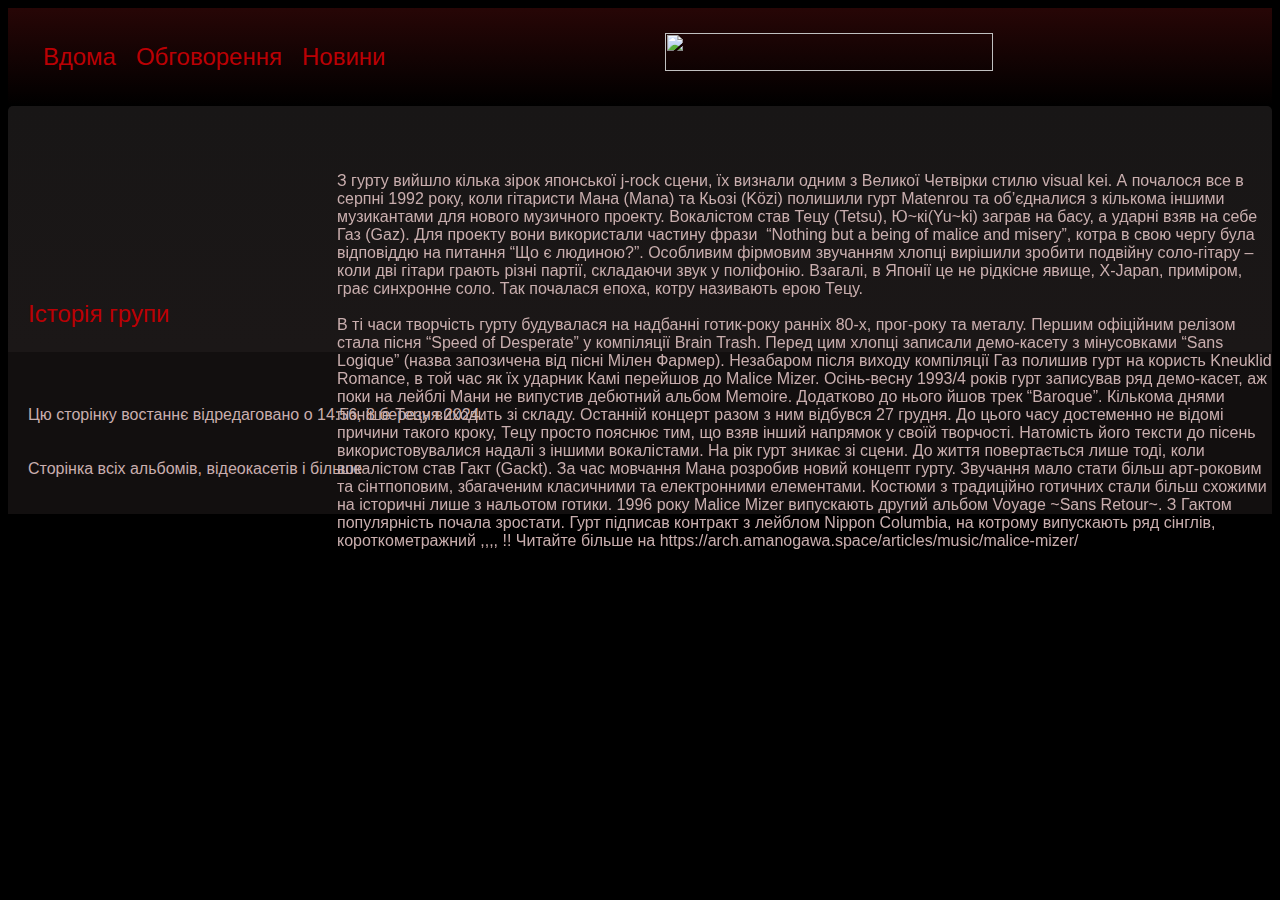
==== index2.html @ 9ccc9a93 "Create index2.html" ====
<html>
    <body>
        <head>
    <title>Malice Mizer history</title>
     <link rel="stylesheet" href="style.css">
    </head>
        <header>
            <nav>
                <a class="mininav" href="">Вдома</a>
                <a class="mininav" href="">Обговорення</a>
                <a class="mininav" href="">Новини</a>
                <img src="https://upload.wikimedia.org/wikipedia/commons/thumb/3/36/Malice_Mizer_logo.svg/1920px-Malice_Mizer_logo.svg.png">
            </nav>
        </header>
        <main>
            <section class="2half">
                <iframe width="829" height="166" scrolling="no" frameborder="no" allow="autoplay" src="https://w.soundcloud.com/player/?url=https%3A//api.soundcloud.com/tracks/1162632718&color=%236e1c1f&auto_play=false&hide_related=false&show_comments=true&show_user=true&show_reposts=false&show_teaser=true"></iframe><div style="font-size: 10px; color: #cccccc;line-break: anywhere;word-break: normal;overflow: hidden;white-space: nowrap;text-overflow: ellipsis; font-family: Interstate,Lucida Grande,Lucida Sans Unicode,Lucida Sans,Garuda,Verdana,Tahoma,sans-serif;font-weight: 100; display: inline-block;"><a href="https://soundcloud.com/larsito-uwu" title="Malicia Suicida" target="_blank" style="color: #cccccc; text-decoration: none;"></a><a href="https://soundcloud.com/larsito-uwu/ma-cherie-malice-mizer-with" title="Ma Cherie (Klaha version) - Malice Mizer" target="_blank" style="color: #cccccc; text-decoration: none;"></a></div>
                <iframe width="166" height="166" src="https://www.youtube.com/embed/yYV5n9WGJhw?si=5fDS26b6I4g6x0fW" title="YouTube video player" frameborder="0" allow="accelerometer; autoplay; clipboard-write; encrypted-media; gyroscope; picture-in-picture; web-share; display: inline-block;" referrerpolicy="strict-origin-when-cross-origin"></iframe>
                <p class="hd1">Історія групи</p>
                <p> З гурту вийшло кілька зірок японської j-rock сцени, їх визнали одним з Великої Четвірки стилю visual kei. А почалося все в серпні 1992 року, коли гітаристи Мана (Mana) та Кьозі (Közi) полишили гурт Matenrou та об’єдналися з кількома іншими музикантами для нового музичного проекту. Вокалістом став Тецу (Tetsu), Ю~кі(Yu~ki) заграв на басу, а ударні взяв на себе Газ (Gaz). Для проекту вони використали частину фрази  “Nothing but a being of malice and misery”, котра в свою чергу була відповіддю на питання “Що є людиною?”. Особливим фірмовим звучанням хлопці вирішили зробити подвійну соло-гітару – коли дві гітари грають різні партії, складаючи звук у поліфонію. Взагалі, в Японії це не рідкісне явище, X-Japan, приміром, грає синхронне соло. Так почалася епоха, котру називають ерою Тецу. <br> <br> В ті часи творчість гурту будувалася на надбанні готик-року ранніх 80-х, прог-року та металу. Першим офіційним релізом стала пісня “Speed of Desperate” у компіляції Brain Trash. Перед цим хлопці записали демо-касету з мінусовками “Sans Logique” (назва запозичена від пісні Мілен Фармер). Незабаром після виходу компіляції Газ полишив гурт на користь Kneuklid Romance, в той час як їх ударник Камі перейшов до Malice Mizer. Осінь-весну 1993/4 років гурт записував ряд демо-касет, аж поки на лейблі Мани не випустив дебютний альбом Memoire. Додатково до нього йшов трек “Baroque”. Кількома днями пізніше Тецу виходить зі складу. Останній концерт разом з ним відбувся 27 грудня. До цього часу достеменно не відомі причини такого кроку, Тецу просто пояснює тим, що взяв інший напрямок у своїй творчості. Натомість його тексти до пісень використовувалися надалі з іншими вокалістами. На рік гурт зникає зі сцени. До життя повертається лише тоді, коли вокалістом став Гакт (Gackt). За час мовчання Мана розробив новий концепт гурту. Звучання мало стати більш арт-роковим та сінтпоповим, збагаченим класичними та електронними елементами. Костюми з традиційно готичних стали більш схожими на історичні лише з нальотом готики. 1996 року Malice Mizer випускають другий альбом Voyage ~Sans Retour~. З Гактом популярність почала зростати. Гурт підписав контракт з лейблом Nippon Columbia, на котрому випускають ряд сінглів, короткометражний ,,,, !! Читайте більше на https://arch.amanogawa.space/articles/music/malice-mizer/ </p>
            </section>
        </main>
        <footer>
            <p> <br>Цю сторінку востаннє відредаговано о 14:56, 8 березня 2024. <br> <br> <br> Сторінка всіх альбомів, відеокасетів і більше </p>
        </footer>
    </body>
</html>
---- style.css ----
body {
    font-family: sans-serif;
    background-color: black;
}

header {
    background-image: linear-gradient(#270606,black);
    width: 100%;
}

nav {
    padding: 25px 100px 25px 25px;
    display: flex;
    justify-content: start;
}

nav img {
    height: 38px;
    width: 328px;
    padding-left:270px; 
}

.mininav {
    font-size: 24px;
    color: #BB0004;
    text-decoration: none;
    display: block;
    padding: 10px;
}

.mininav:hover {
    color: #E33C3F;
}

section {
    background-image: linear-gradient(#181616,#1B1717);
    color: #C9AEAE;
    border-radius: 5px 5px 0px 0px;
    display: inline-block;
    position: relative;
    width: 100%;
}

.mainimg {
    width: 289px;
    height: 346px;
    padding: 20px;
}

.logo2 {
    height: 38px;
    width: 328px;
    position: absolute;
    top: 20px;
}

section p {
    position: absolute;
    top: 50px;
    left: 329px;
}

.hd1 {
    color: #BB0004;
    font-size: 24px;
    position: relative;
    top: 0px;
    left: 20px
}

.hd2 {
    color: #BB0004;
    font-size: 24px;
    position: absolute;
    top: 392px;
    left: 500px
}

.u2 {
    position: absolute;
    top: 450px;
    left: 500px;
}

footer {
    background-color: #120F0F;
    padding: 20px;
    color: #C9AEAE;
}
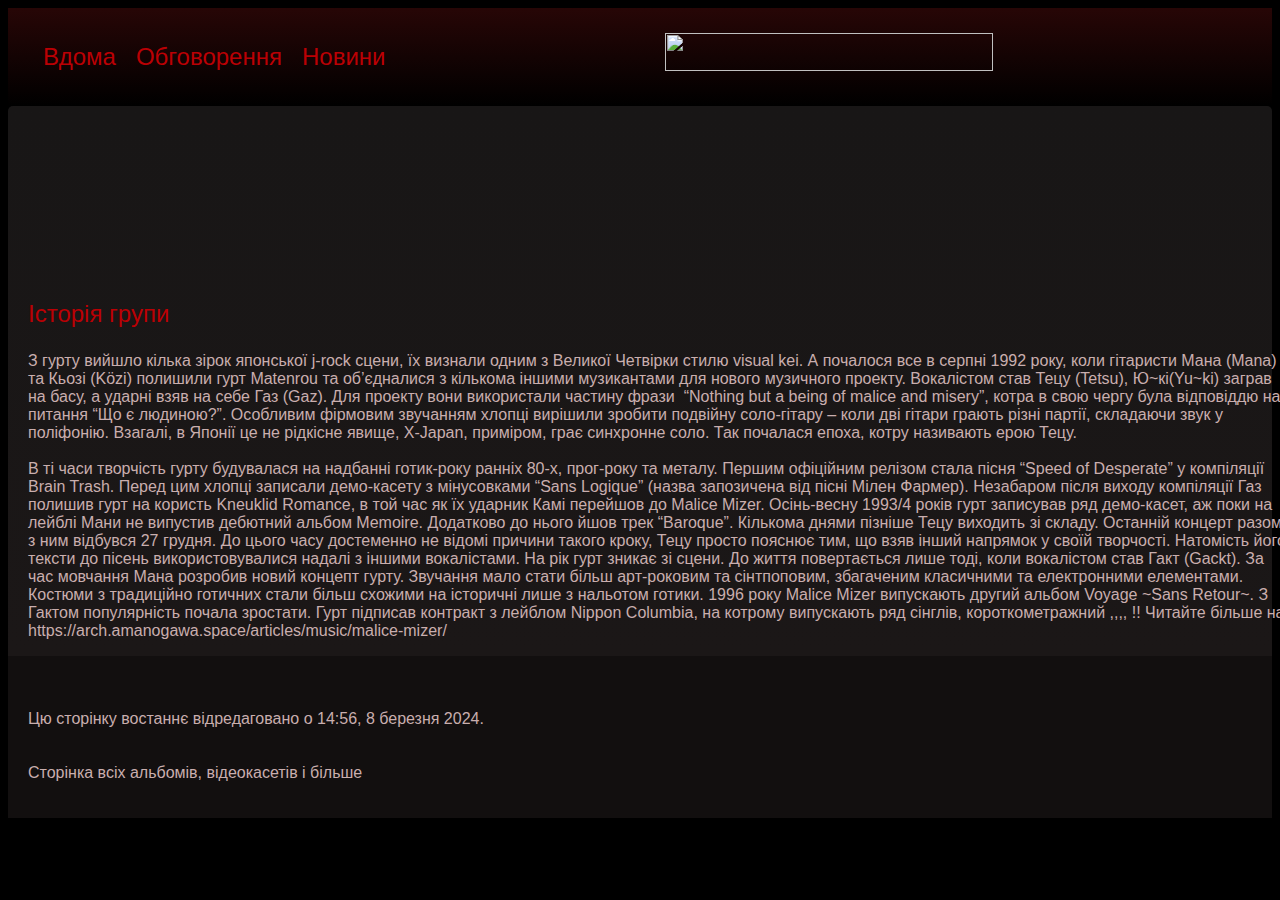
==== commit dca5d094: "Update index2.html" ====
--- a/index2.html
+++ b/index2.html
@@ -2,7 +2,7 @@
     <body>
         <head>
     <title>Malice Mizer history</title>
-     <link rel="stylesheet" href="style.css">
+     <link rel="stylesheet" href="style2.css">
     </head>
         <header>
             <nav>
--- a/style2.css
+++ b/style2.css
@@ -0,0 +1,69 @@
+body {
+    font-family: sans-serif;
+    background-color: black;
+}
+
+header {
+    background-image: linear-gradient(#270606,black);
+    width: 100%;
+}
+
+nav {
+    padding: 25px 100px 25px 25px;
+    display: flex;
+    justify-content: start;
+}
+
+nav img {
+    height: 38px;
+    width: 328px;
+    padding-left:270px; 
+}
+
+.mininav {
+    font-size: 24px;
+    color: #BB0004;
+    text-decoration: none;
+    display: block;
+    padding: 10px;
+}
+
+.mininav:hover {
+    color: #E33C3F;
+}
+
+section {
+    background-image: linear-gradient(#181616,#1B1717);
+    color: #C9AEAE;
+    border-radius: 5px 5px 0px 0px;
+    display: inline-block;
+    position: relative;
+    width: 100%;
+}
+
+section p {
+    position: relative;
+    top: 0px;
+    left: 20px;
+}
+
+.mainimg {
+    width: 289px;
+    height: 346px;
+    padding: 20px;
+}
+
+footer {
+    background-color: #120F0F;
+    padding: 20px;
+    color: #C9AEAE;
+}
+
+.hd1 {
+    color: #BB0004;
+    font-size: 24px;
+    position: relative;
+    top: 0px;
+    left: 20px
+}
+
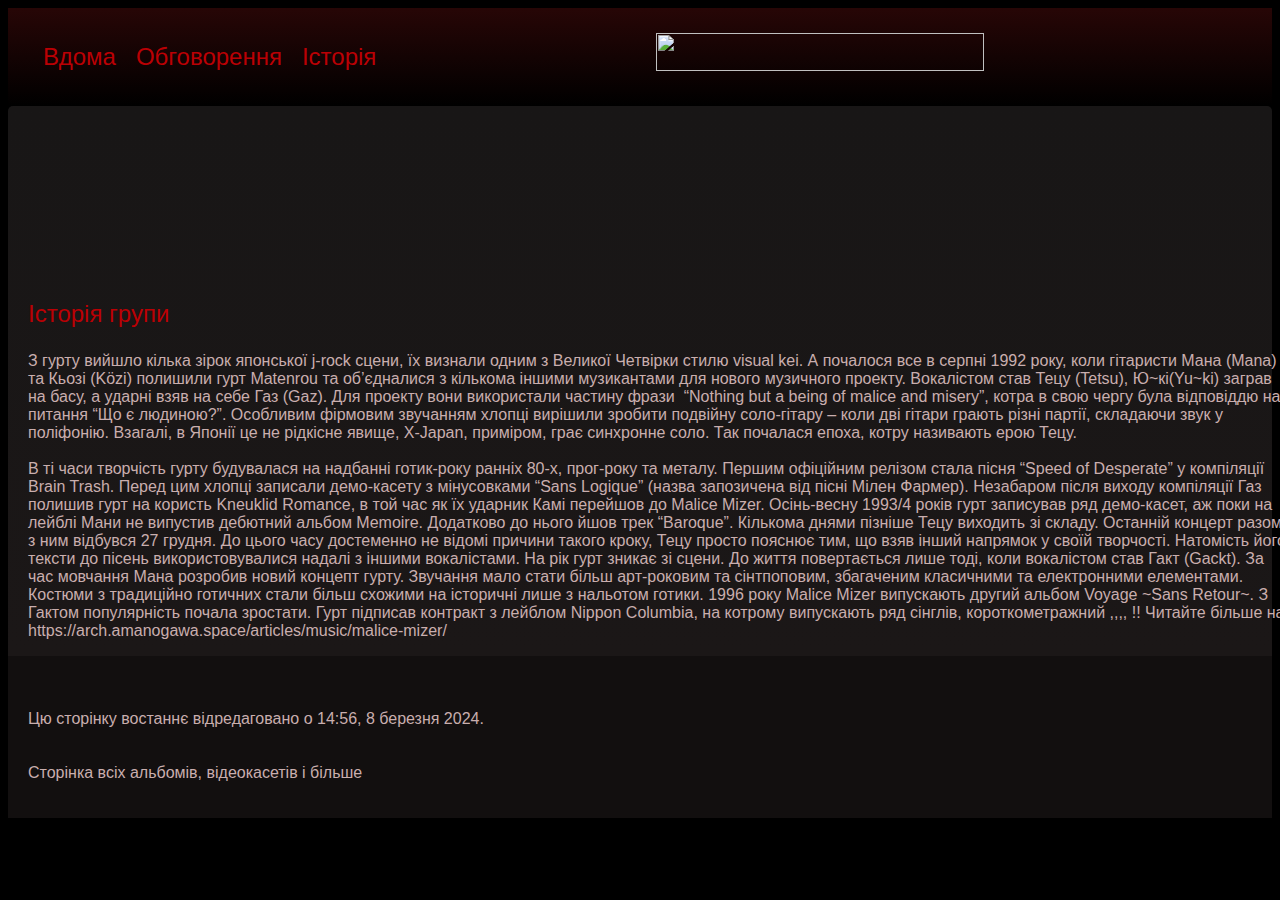
==== commit 2ebea789: "Update index2.html" ====
--- a/index2.html
+++ b/index2.html
@@ -6,9 +6,9 @@
     </head>
         <header>
             <nav>
-                <a class="mininav" href="">Вдома</a>
+                <a class="mininav" href="https://hannadanyliv.github.io/congenial-tribble/">Вдома</a>
                 <a class="mininav" href="">Обговорення</a>
-                <a class="mininav" href="">Новини</a>
+                <a class="mininav" href="https://hannadanyliv.github.io/congenial-tribble/index2.html">Історія</a>
                 <img src="https://upload.wikimedia.org/wikipedia/commons/thumb/3/36/Malice_Mizer_logo.svg/1920px-Malice_Mizer_logo.svg.png">
             </nav>
         </header>
